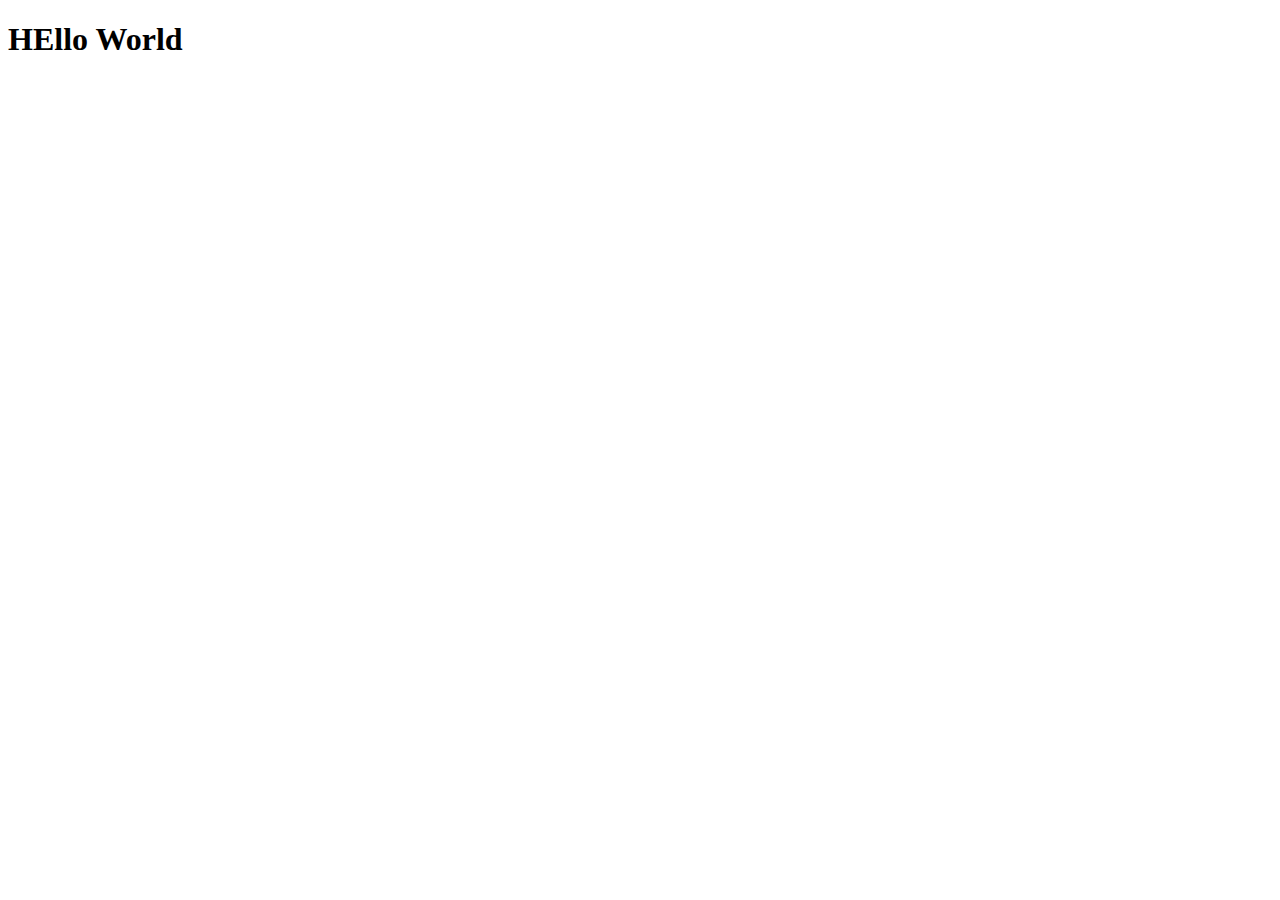
==== index.html @ 70bb4914 "This is a Test commit from desktop" ====
<!DOCTYPE html>
<html>
<head>
	<meta charset="utf-8">
	<meta name="viewport" content="width=device-width, initial-scale=1">
	<title>Hello World</title>
</head>
<body>
<h1>HEllo World</h1>
</body>
</html>
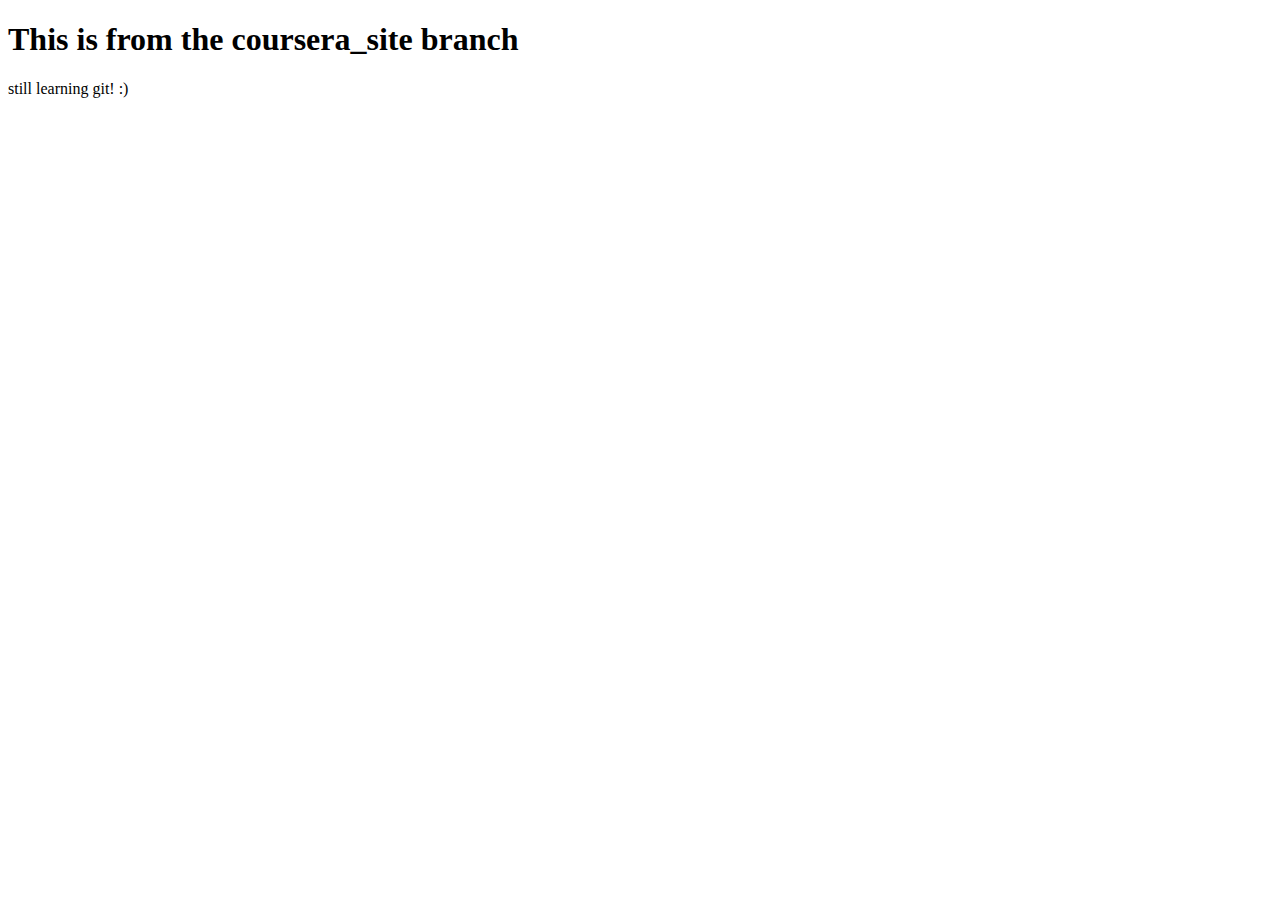
==== commit cbb66539: "Working on getting this branch up to speed" ====
--- a/index.html
+++ b/index.html
@@ -3,9 +3,10 @@
 <head>
 	<meta charset="utf-8">
 	<meta name="viewport" content="width=device-width, initial-scale=1">
-	<title>Hello World</title>
+	<title>Hello Wworld!</title>
 </head>
 <body>
-<h1>HEllo World</h1>
+<h1> This is from the coursera_site branch </h1>
+<p> still learning git! :) </p>
 </body>
 </html>